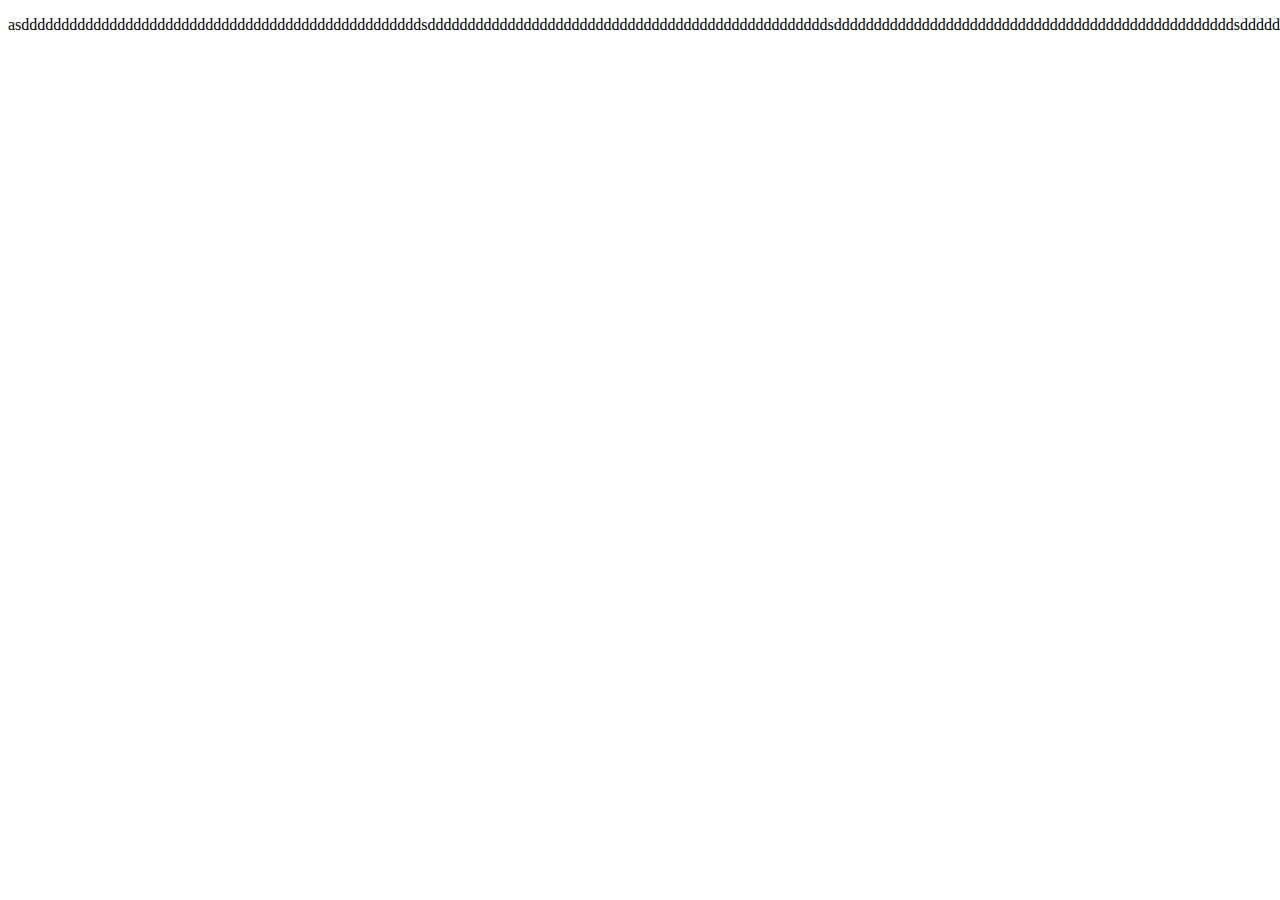
==== index.html @ 686c6645 "index.html" ====
<!DOCTYPE HTML>
<html>
 <head>
  <meta http-equiv="Content-Type" content="text/html; charset=utf-8">
  <title>Document</title>
  <link rel="stylesheet" type="text/css" href="style_index.css">
 </head>
 <body>
 <p>[base64]
 </p>
</body>
  </html>
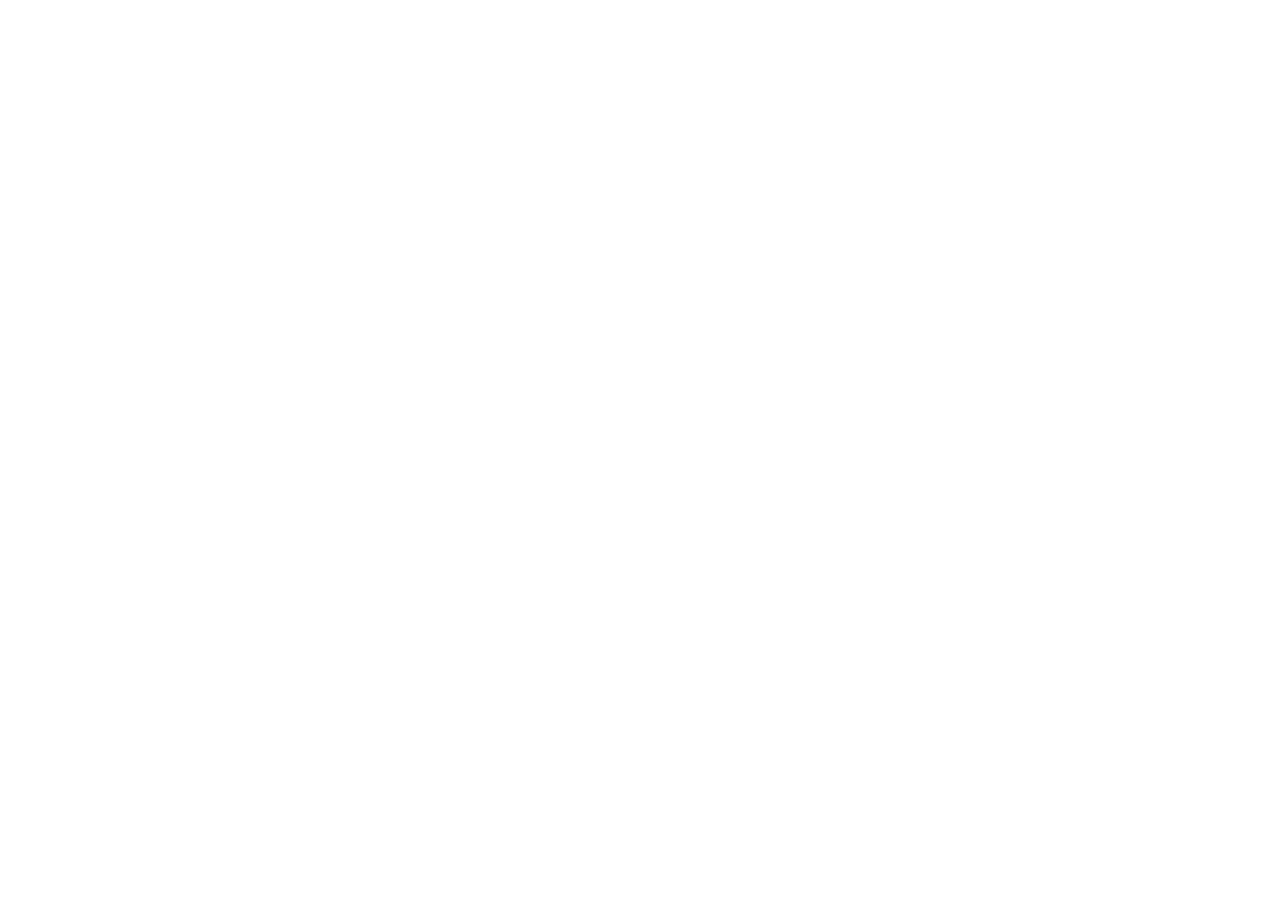
==== commit e95de967: "index.html" ====
--- a/index.html
+++ b/index.html
@@ -3,11 +3,9 @@
  <head>
   <meta http-equiv="Content-Type" content="text/html; charset=utf-8">
   <title>Document</title>
-  <link rel="stylesheet" type="text/css" href="style_index.css">
+  <link rel="stylesheet" type="text/css" href="style.css">
  </head>
  <body>
- <p>[base64]
- </p>
-</body>
+  </body>
   </html>
   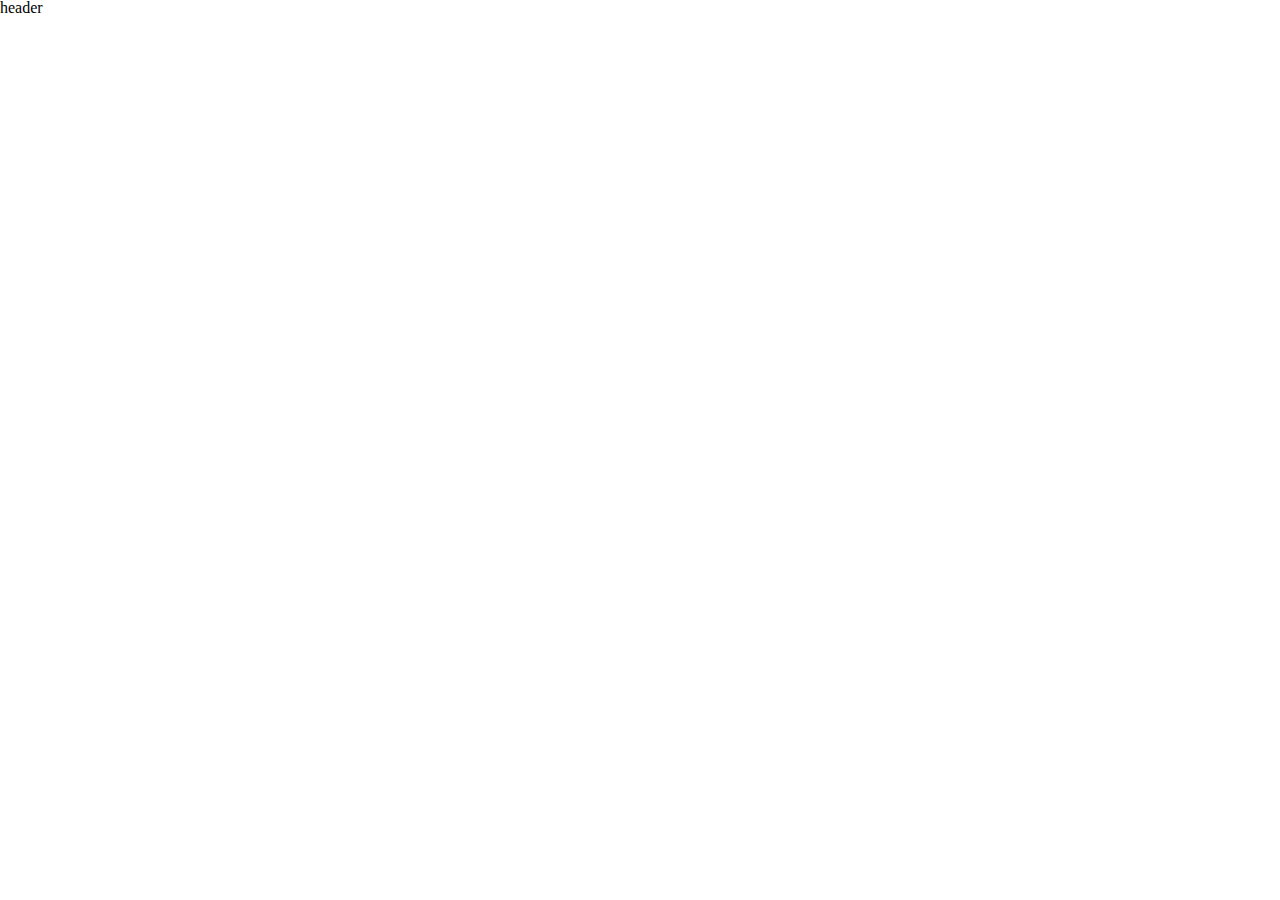
==== commit a28687de: "index.html" ====
--- a/index.html
+++ b/index.html
@@ -3,9 +3,11 @@
  <head>
   <meta http-equiv="Content-Type" content="text/html; charset=utf-8">
   <title>Document</title>
+  <link rel="stylesheet" type="text/css" href="reset.css">
   <link rel="stylesheet" type="text/css" href="style.css">
  </head>
  <body>
+ <div class="header">header</div>
   </body>
   </html>
   --- a/style.css
+++ b/style.css
@@ -0,0 +1,4 @@
+.header {
+	bac
+	color: green;
+}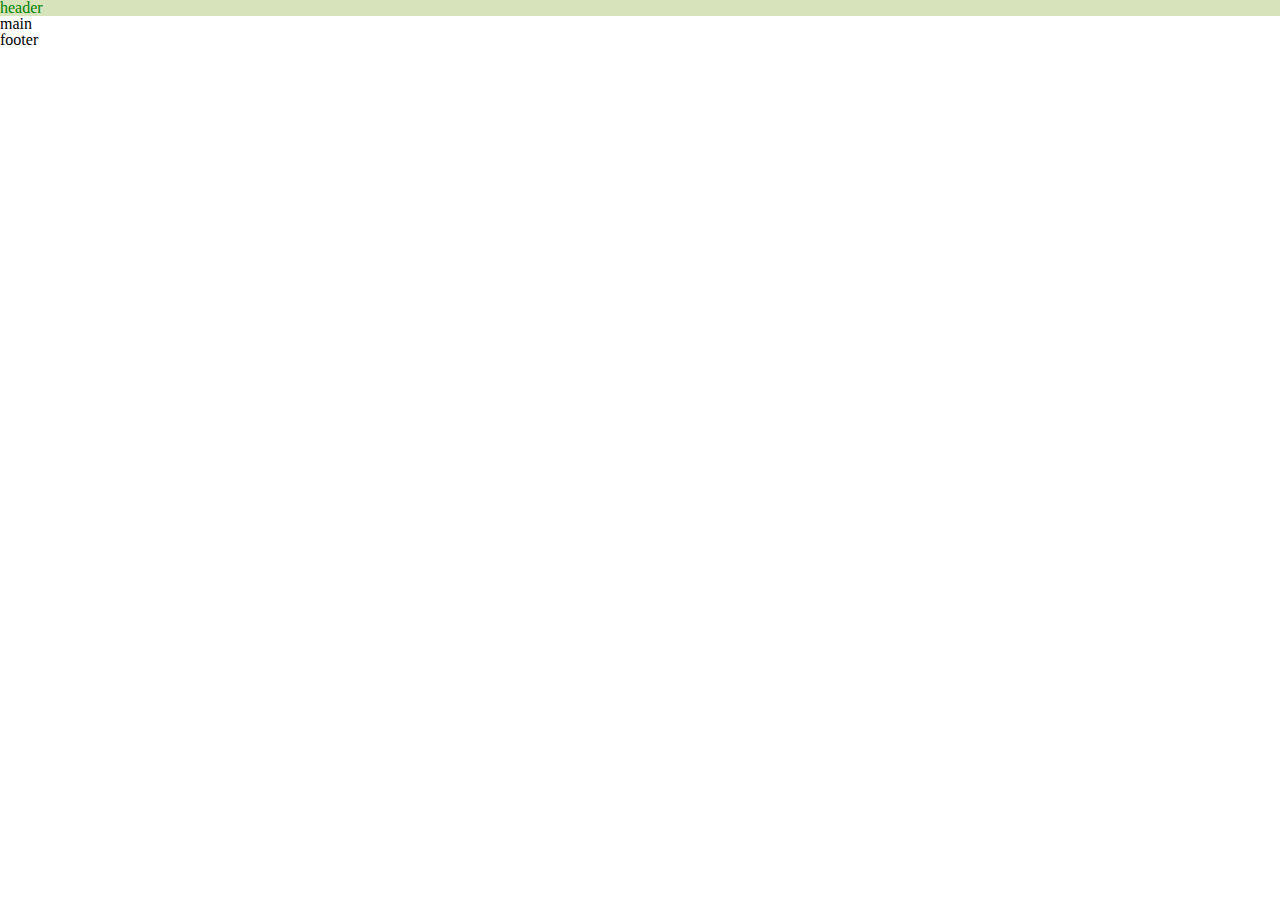
==== commit f96cd552: "index.html,style.css" ====
--- a/index.html
+++ b/index.html
@@ -7,7 +7,9 @@
   <link rel="stylesheet" type="text/css" href="style.css">
  </head>
  <body>
- <div class="header">header</div>
+ <header class="header">header</header>
+ <main class="main>">main</main>
+ <footer class="footer">footer</footer>
   </body>
   </html>
   --- a/style.css
+++ b/style.css
@@ -1,4 +1,4 @@
 .header {
-	bac
+	background-color: rgba(175,200,120,0.5);
 	color: green;
 }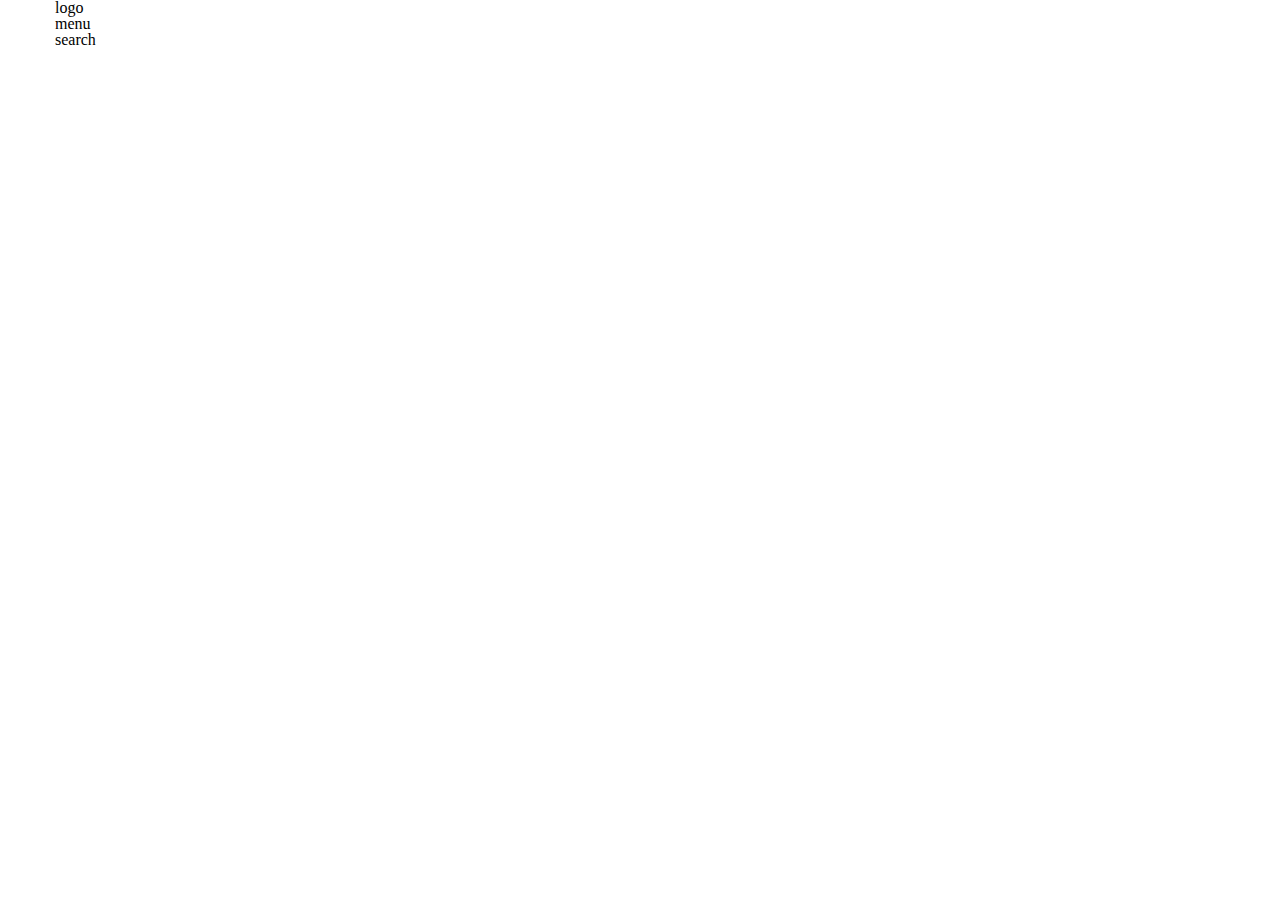
==== commit e319ba10: "index.html" ====
--- a/index.html
+++ b/index.html
@@ -7,9 +7,15 @@
   <link rel="stylesheet" type="text/css" href="style.css">
  </head>
  <body>
- <header class="header">header</header>
- <main class="main>">main</main>
- <footer class="footer">footer</footer>
+ <header class="page-header">
+ 	<div class="container">
+       <div>logo</div>
+       <div>menu</div>
+       <div>search</div>
+ 	</div>
+ </header>
+ <main class="main>"></main>
+ <footer class="footer"></footer>
   </body>
   </html>
   --- a/style.css
+++ b/style.css
@@ -1,4 +1,7 @@
-.header {
-	background-color: rgba(175,200,120,0.5);
-	color: green;
+* {
+	box-sizing: border-box;
+}
+.container {
+	width: 1170px;
+	margin: 0 auto;
 }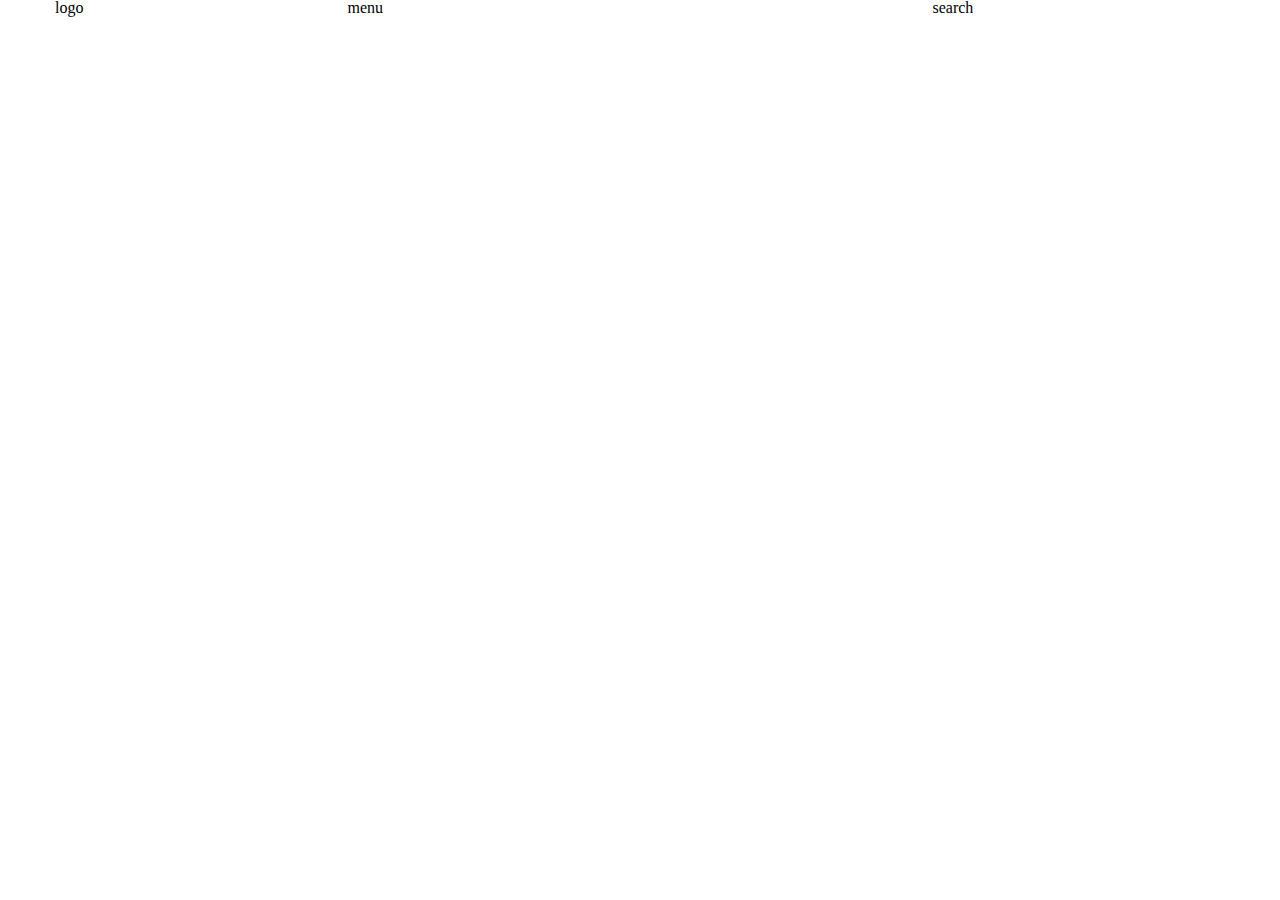
==== commit b2403866: "index.html" ====
--- a/index.html
+++ b/index.html
@@ -9,9 +9,10 @@
  <body>
  <header class="page-header">
  	<div class="container">
-       <div>logo</div>
-       <div>menu</div>
-       <div>search</div>
+ 	<div class="row"></div>
+       <div class="col-md-3">logo</div>
+       <div class="col-md-6">menu</div>
+       <div class="col-md-3">search</div>
  	</div>
  </header>
  <main class="main>"></main>
--- a/style.css
+++ b/style.css
@@ -4,4 +4,19 @@
 .container {
 	width: 1170px;
 	margin: 0 auto;
-}+	}
+.row:after {
+content: "";
+clear: both;
+display: block;
+}
+[class*="col-"] {
+	float: left;
+}
+.col-md-3 {
+	width: 25%;
+
+}
+.col-md-6 {
+	width: 50%
+}
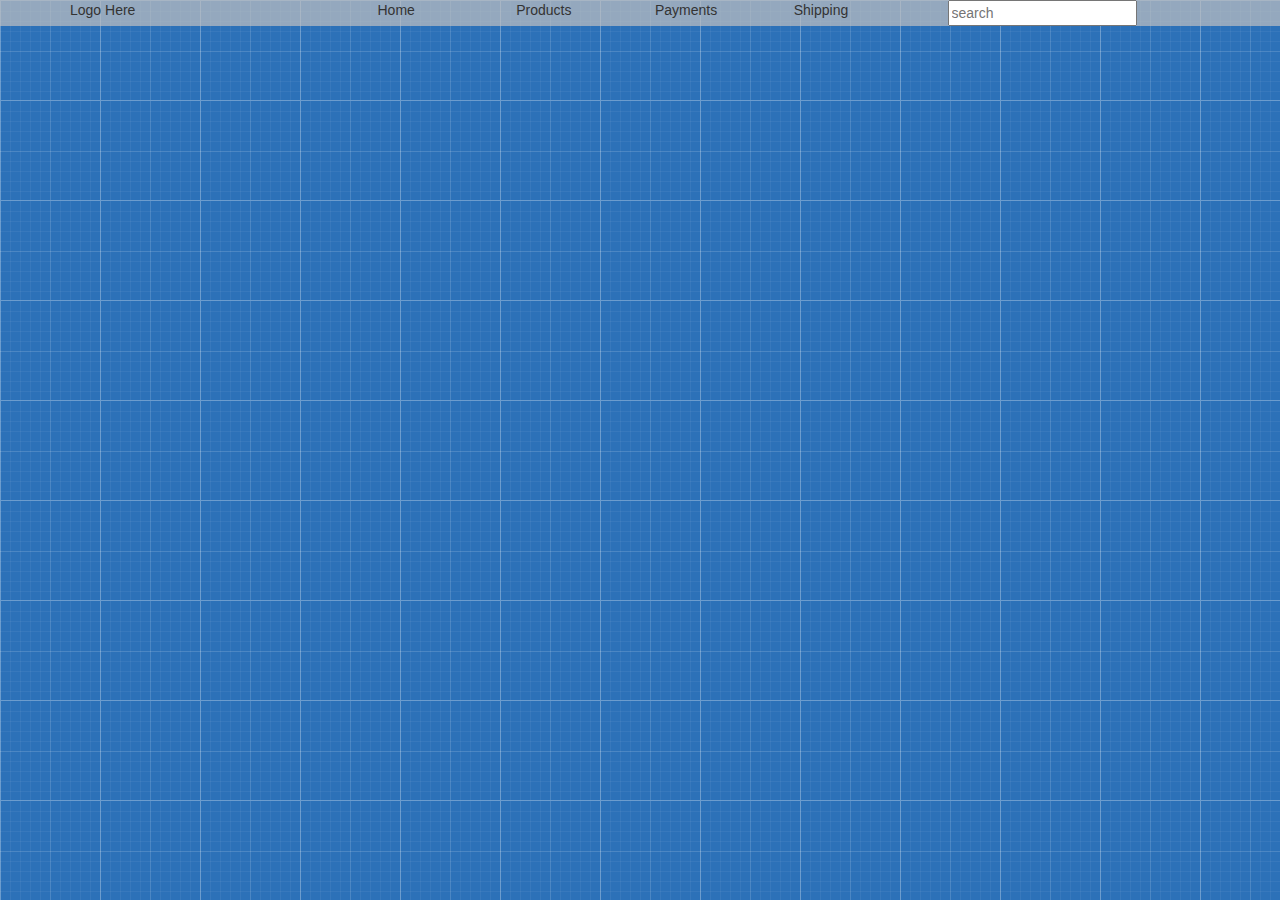
==== commit 95c7f2c8: "index.html" ====
--- a/index.html
+++ b/index.html
@@ -3,20 +3,31 @@
  <head>
   <meta http-equiv="Content-Type" content="text/html; charset=utf-8">
   <title>Document</title>
-  <link rel="stylesheet" type="text/css" href="reset.css">
+  <link rel="stylesheet" type="text/css" href="bootstrap.css">
   <link rel="stylesheet" type="text/css" href="style.css">
  </head>
  <body>
- <header class="page-header">
+ <script src="app.js"></script>
+ <header class="header">
  	<div class="container">
- 	<div class="row"></div>
-       <div class="col-md-3">logo</div>
-       <div class="col-md-6">menu</div>
-       <div class="col-md-3">search</div>
+ 	<div class="row">
+       <div class="col-md-3">Logo Here</div>
+       <div  class="col-md-6">
+       	<div  class="col-md-3">Home</div>
+       	<div  class="col-md-3">Products</div>
+       	<div  class="col-md-3">Payments</div>
+       	<div  class="col-md-3">Shipping</div>
+       </div>
+       <div class="col-md-3">
+       	<input type="text" name="search" placeholder="search">
+       	<div class="block"></div>
+       </div>
  	</div>
  </header>
  <main class="main>"></main>
  <footer class="footer"></footer>
+
+
   </body>
   </html>
   --- a/style.css
+++ b/style.css
@@ -1,10 +1,16 @@
 * {
 	box-sizing: border-box;
+}
+body {
+	background-image:url(images/patt.png);
 }
 .container {
 	width: 1170px;
 	margin: 0 auto;
 	}
+.header {
+	background-color:rgba(192,192,192,0.7);
+}
 .row:after {
 content: "";
 clear: both;
@@ -12,11 +18,16 @@
 }
 [class*="col-"] {
 	float: left;
+
 }
 .col-md-3 {
 	width: 25%;
-
+	
 }
 .col-md-6 {
 	width: 50%
 }
+
+
+
+
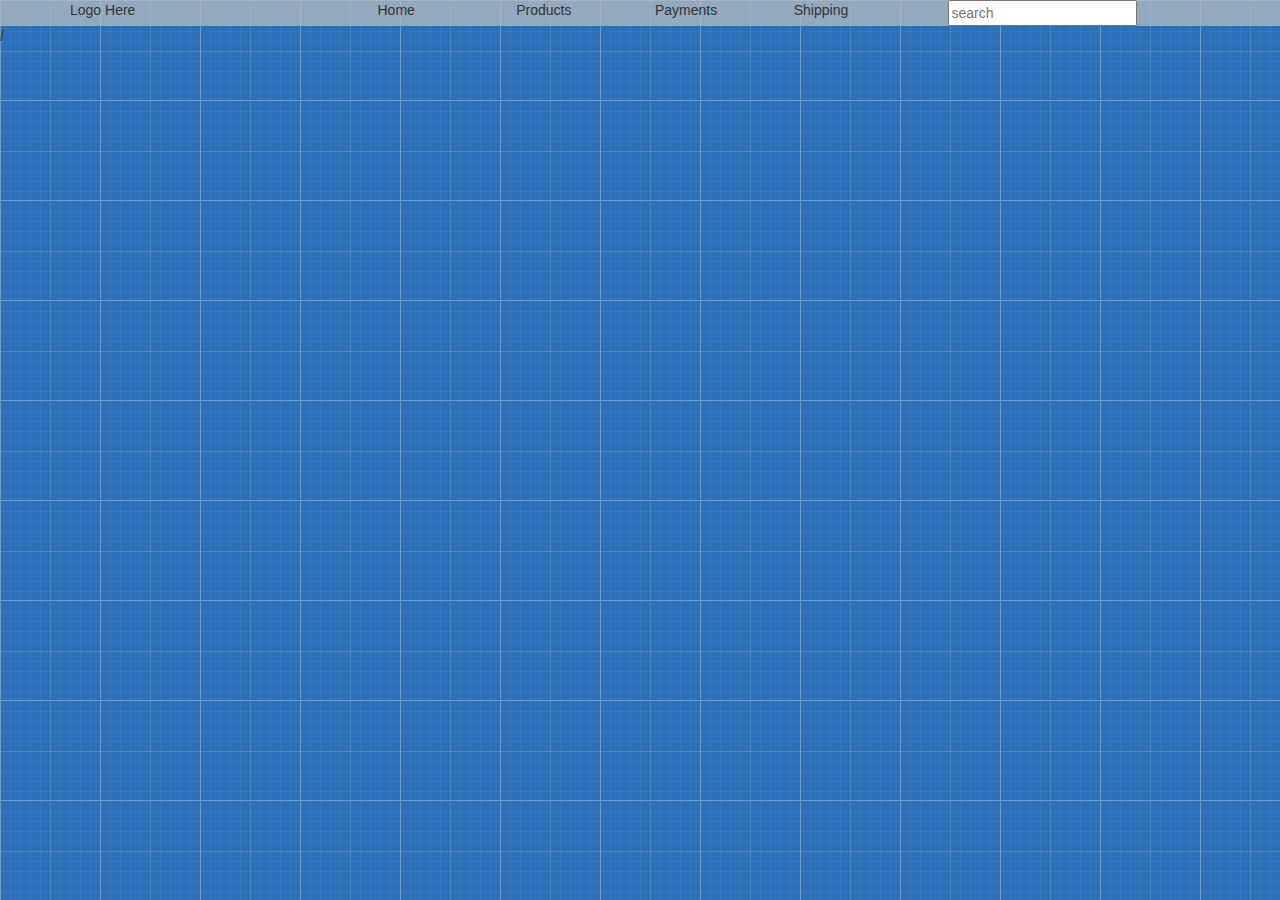
==== commit 5ff973d1: "index.html" ====
--- a/index.html
+++ b/index.html
@@ -30,4 +30,4 @@
 
   </body>
   </html>
-  +  /